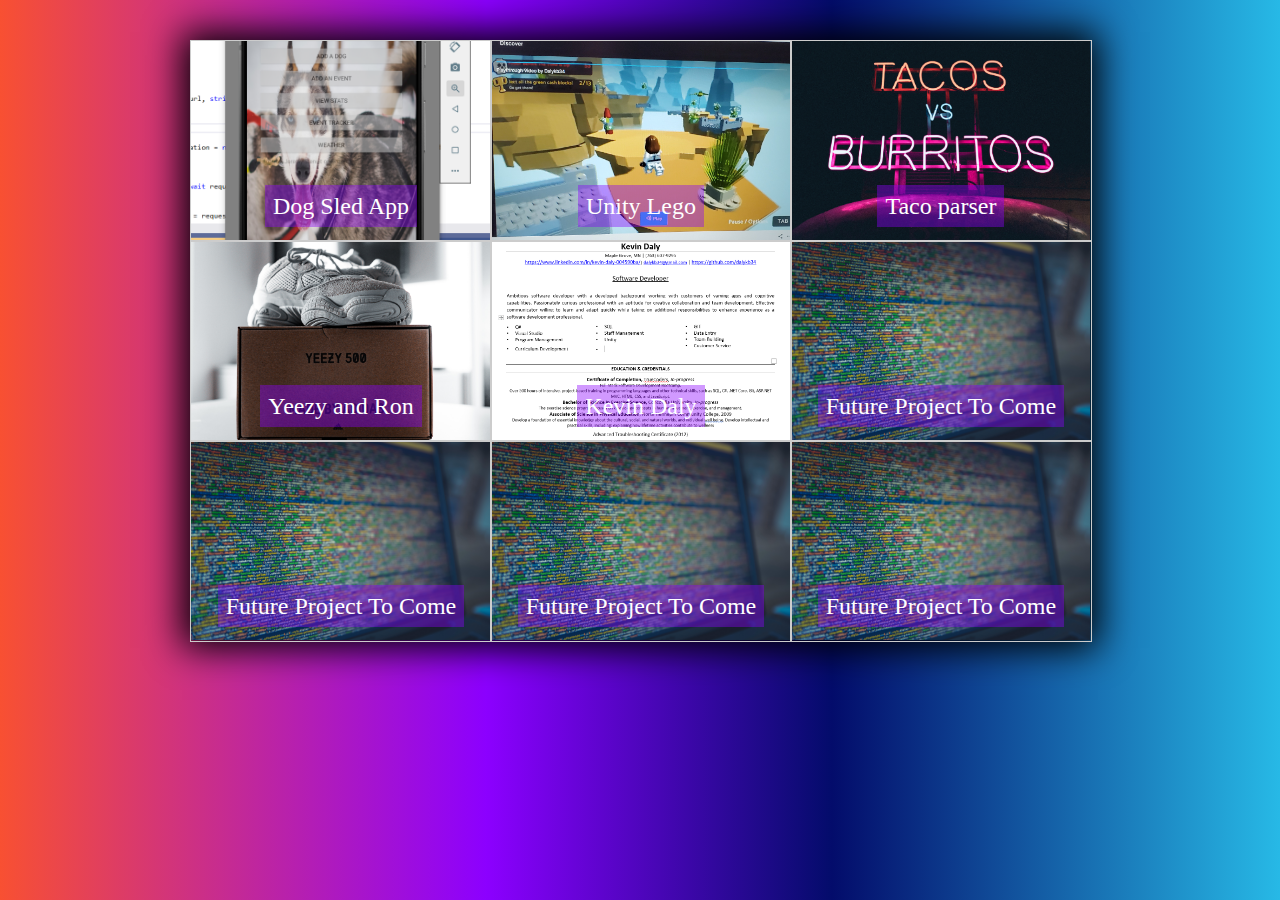
==== index.html @ 89f37593 "moved index" ====
<!DOCTYPE html>
<html lang="en">
<head>
    <meta charset="UTF-8">
    <meta name="viewport" content="width-device-width, intial-scale=1.0">
    <meta http-equiv="X-UA-Compatible" content-"ie-edge">
    <title>HTML & CSS Portfolio Grid</title>
    <link rel="stylesheet" href="css/style.css">
</head>
<body >
 <div class="main">  
    <div class="container">
    
        <div class="grid" style="background-image:url('/img/APP1.png')">
            <a href="#one" class="heading">
                <span>Dog Sled App</span>
            </a>
            <div class="details" id="one">
               <a href="#" class="close">X</a>  
               <h2>This is The Dog Sled App</h2>   
               <p>This is a cross platform app that I have built to run on IOS and Andriod. Is was created using Xamarin forms in correlation
                   with C# and SQLite. This app allows users to input data in to a database. It also pulls dog names out. Aditional features 
                   include weather from an Api, currently from my hometown.
               </p>
               <button class="button button1" onclick="window.location.href ='https://github.com/dalykb34/DogSledEventTracker';">
                Dog Sled App 
            </button>
            </div>
        </div>
        <div class="grid" style="background-image: url('/img/20200927_114254 (2).jpg')">
            <a href="#two" class="heading">
                <span>Unity Lego</span>
            </a>
            <div class="details" id="two">
               <a href="#" class="close">X</a>  
               <h2>This is Unity lego</h2>   
               <p>This is a first taste of a short game I built on  the unity platform. Made with tutoial help.
                   Playable with the linked button below.
               </p>
               <button class="button button2" onclick="window.location.href ='https://connect.unity.com/mg/lego/untitled-26746';">
                Unity Lego Game
            </button>
            </div>
        </div>
        <div class="grid" style="background-image: url(/img/mattNelsonUnsplash.jpg)">
            <a href="#three" class="heading">
                <span>Taco parser</span>
            </a>
            <div class="details" id="three">
               <a href="#" class="close">X</a>  
               <h2>This is Taco parser</h2>   
               <p>Taco paser works in c# using geolocation, csv parsing, and logging. Finding the taco bell
                   locations that are farthest apart, using a list of coordinates. Program found in
                   my github, linked button is below. Photo by Matt Nelson on Unsplash.
               </p>
               <button class="button button3" onclick="window.location.href ='https://github.com/dalykb34/TacoParser';">
                Taco Parser
            </button>
            </div>
        </div>
        <div class="grid" style="background-image: url('/img/janBottingerUnsplash.jpg');">
            <a href="#four" class="heading">
                <span>Yeezy and Ron</span>
            </a>
            <div class="details" id="four">
               <a href="#" class="close">X</a>  
               <h2>This is Yeezy and Ron</h2>   
               <p>This is a c# program, made to hold a conversation between two API's.
                   This is between Kanye West and Ron Swanson API. With plans to add a
                   Chuck Norris joke in the future. Program found in my github, linked 
                   button is below. Photo by Jan Bottinger on Unsplash.
               </p>
               <button class="button button4" onclick="window.location.href ='https://github.com/dalykb34/YeezyRonApi';">
                Yeezy and Ron
            </button>
            </div>
        </div>
        <div class="grid" style="background-image: url('/img/2020-10-16 (2).png');">
            <a href="#five" class="heading">
                <span>Kevin Daly</span>
            </a>
            <div class="details" id="five">
               <a href="#" class="close">X</a>  
               <h2>This is My Resume</h2>   
               <p>Below is a link to my current resume.</p>
               <button class="button button5" onclick="window.location.href ='https://docs.google.com/document/d/14ddYRNCq6U_lSqeUVDb7nh4flnlkIyH-4amr98jYaV0/edit?usp=sharing';">
                My Resume
            </button>
            </div>
        </div>
        <div class="grid" style="background-image: url('/img/markusSpiskeUnsplash.jpg');">
            <a href="#six" class="heading">
                <span>Future Project To Come</span>
            </a>
            <div class="details" id="six">
               <a href="#" class="close">X</a>  
               <h2>This is Six</h2>   
               <p>Photo by Markus Spiske on Unsplash</p>
            </div>
        </div>
        <div class="grid" style="background-image: url('/img/markusSpiskeUnsplash.jpg');">
            <a href="#seven" class="heading">
                <span>Future Project To Come</span>
            </a>
            <div class="details" id="seven">
               <a href="" class="close">X</a>  
               <h2>This is Seven</h2>   
               <p>Photo by Markus Spiske on Unsplash</p>
            </div>
        </div>
        <div class="grid" style="background-image: url('/img/markusSpiskeUnsplash.jpg');">
            <a href="#eight" class="heading">
                <span>Future Project To Come</span>
            </a>
            <div class="details" id="eight">
               <a href="#" class="close">X</a>  
               <h2>This is Eight</h2>   
               <p>Photo by Markus Spiske on Unsplash</p>
            </div>
        </div>
        <div class="grid" style="background-image: url('/img/markusSpiskeUnsplash.jpg');">
            <a href="#nine" class="heading">
                <span>Future Project To Come</span>
            </a>
            <div class="details" id="nine">
               <a href="#" class="close">X</a>  
               <h2>This is Nine</h2>   
               <p>Photo by Markus Spiske on Unsplash</p>
            </div>
        </div>

        <div style="clear:both"></div>
   
 </div>   
</body>    
</html>
---- css/style.css ----
*{

    margin: 0;
    padding: 0;
}
html{
    height: 100%;
}

body{
    background: rgba(248,80,50,1);
background: -moz-linear-gradient(left, rgba(248,80,50,1) 0%, rgba(157,13,223,1) 32%, rgba(140,0,255,1) 38%, rgba(3,12,107,1) 65%, rgba(39,185,230,1) 100%);
background: -webkit-gradient(left top, right top, color-stop(0%, rgba(248,80,50,1)), color-stop(32%, rgba(157,13,223,1)), color-stop(38%, rgba(140,0,255,1)), color-stop(65%, rgba(3,12,107,1)), color-stop(100%, rgba(39,185,230,1)));
background: -webkit-linear-gradient(left, rgba(248,80,50,1) 0%, rgba(157,13,223,1) 32%, rgba(140,0,255,1) 38%, rgba(3,12,107,1) 65%, rgba(39,185,230,1) 100%);
background: -o-linear-gradient(left, rgba(248,80,50,1) 0%, rgba(157,13,223,1) 32%, rgba(140,0,255,1) 38%, rgba(3,12,107,1) 65%, rgba(39,185,230,1) 100%);
background: -ms-linear-gradient(left, rgba(248,80,50,1) 0%, rgba(157,13,223,1) 32%, rgba(140,0,255,1) 38%, rgba(3,12,107,1) 65%, rgba(39,185,230,1) 100%);
background: linear-gradient(to right, rgba(248,80,50,1) 0%, rgba(157,13,223,1) 32%, rgba(140,0,255,1) 38%, rgba(3,12,107,1) 65%, rgba(39,185,230,1) 100%);
filter: progid:DXImageTransform.Microsoft.gradient( startColorstr='#f85032', endColorstr='#27b9e6', GradientType=1 );

}

.main{
    margin-top: 40px;
}
.container{
    width: 900px;
    margin: 0 auto;
    box-shadow: 0px 0px 35px 8px #000000;
}

.grid{
    position: relative;
    width: 33.33%;
    float: left;
    height: 200px;
    color: white;
    background-position: center;
    background-repeat: no-repeat;
    background-size: cover;
}
a.heading{
    position: absolute;
    width: 100%;
    height: 200px;
    line-height: 200px;
    text-align: center;
    text-decoration: none;
    color: white;
    font-size: 24px;
    z-index: 1;
    border: 1px solid #ccc;
}
a.heading span{ 
    position: relative;
    top: 65px;
    padding: 8px;
    border: 2px soild #ccc;
    background-color: rgba(140,0,255,0.4);

}
.details{
    position: absolute;
    width: 100%;
    height: 100%;
    text-align: center;
    background-color: rgba(39,185,230,1);
    color: #CCC;
    font-size: 15PX;
    opacity: 0;
    z-index: 0;
    top: 0;
    left: 0;
    transition: all 500ms ease-in-out;
    -webkit-transition: all 500ms ease-in-out;
    -moz-transition: all 500ms ease-in-out;
    -o-transition: all 500ms ease-in-out;
    -ms-transition: all 500ms ease-in-out;
   
}

.details a.close{
     display:  block;
     color: #ccc;
    margin-right: 15px;
    margin-top: 5px;
    text-align: right;
    text-decoration: none;
   
}
.details h2{
    color: white;
    margin-top: 5px;

}
.details p{
    margin-top: 0px;
    padding: 20px 15px;
    box-sizing: border-box;
    text-align: center;
    color: white;
}

.grid:nth-child(3n+1) .details::before{
    position: absolute;
    content: "";
    top: 0;
    left: -10px;
    width: 0;
    height: 0;
    border-top: 10px soild transparent;
    border-bottom: 10px solid transparent;
    border-right: 10px solid color#b72121;

}

.grid:nth-child(3n+2) .details::before{
    position: absolute;
    content: "";
    top: 0;
    left: -10px;
    width: 0;
    height: 0;
    border-top: 10px soild transparent;
    border-bottom: 10px solid transparent;
    border-right: 10px solid color#b72121;

}

.grid:nth-child(3n+3) .details::before{
    position: absolute;
    content: "";
    top: 0;
    right: -10px;
    width: 0;
    height: 0;
    border-top: 10px soild transparent;
    border-bottom: 10px solid transparent;
    border-right: 10px solid color#b72121;
    transform: rotate(180deg);
}

.grid:nth-child(3n+1) .details:target{
    opacity: 1;
    left: 100%;
    z-index: 99;

}

.grid:nth-child(3n+2) .details:target{
    opacity: 1;
    left: 100%;
    z-index: 99;
}
.grid:nth-child(3n+3) .details:target{
    opacity: 1;
    left: -100%;
    z-index: 99;
}
.button{
    background-color: teal;
    border: none;
    color: white;
    padding: 15px;
    border-radius: 50%;
    cursor: pointer;
}
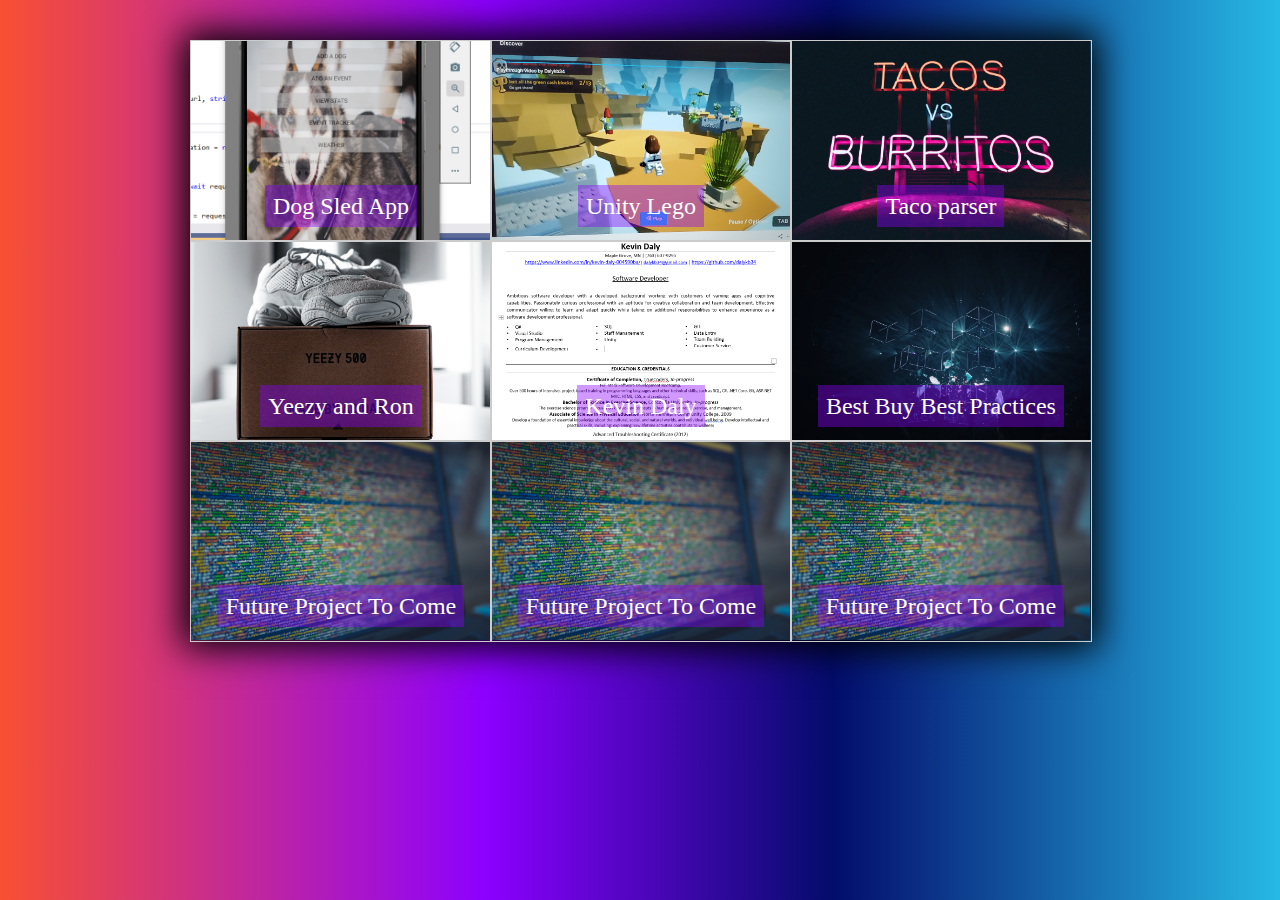
==== commit 165c8b69: "added section 6" ====
--- a/index.html
+++ b/index.html
@@ -1,4 +1,4 @@
-<!DOCTYPE html>
+﻿<!DOCTYPE html>
 <html lang="en">
 <head>
     <meta charset="UTF-8">
@@ -88,14 +88,20 @@
             </button>
             </div>
         </div>
-        <div class="grid" style="background-image: url('/img/markusSpiskeUnsplash.jpg');">
+        <div class="grid" style="background-image: url('/img/fabioUnsplash.jpg');">
             <a href="#six" class="heading">
-                <span>Future Project To Come</span>
+                <span>Best Buy Best Practices</span>
             </a>
             <div class="details" id="six">
                <a href="#" class="close">X</a>  
-               <h2>This is Six</h2>   
-               <p>Photo by Markus Spiske on Unsplash</p>
+               <h2>This is Best Buy</h2>   
+               <p> This is a C# application that uses NuGet packages of Dapper and Mysql. This application allows to view department and products.
+                You can also add departments and products. Product lists are stored in a Mysql database and displayed usind C# code. Linked to 
+                github page below.
+                Photo by Fabio on Unsplash</p>
+                <button class="button button6" onclick="window.location.href = 'https://github.com/dalykb34/BestBuyBestPractices';">
+                    Best Buy 
+                </button>
             </div>
         </div>
         <div class="grid" style="background-image: url('/img/markusSpiskeUnsplash.jpg');">
